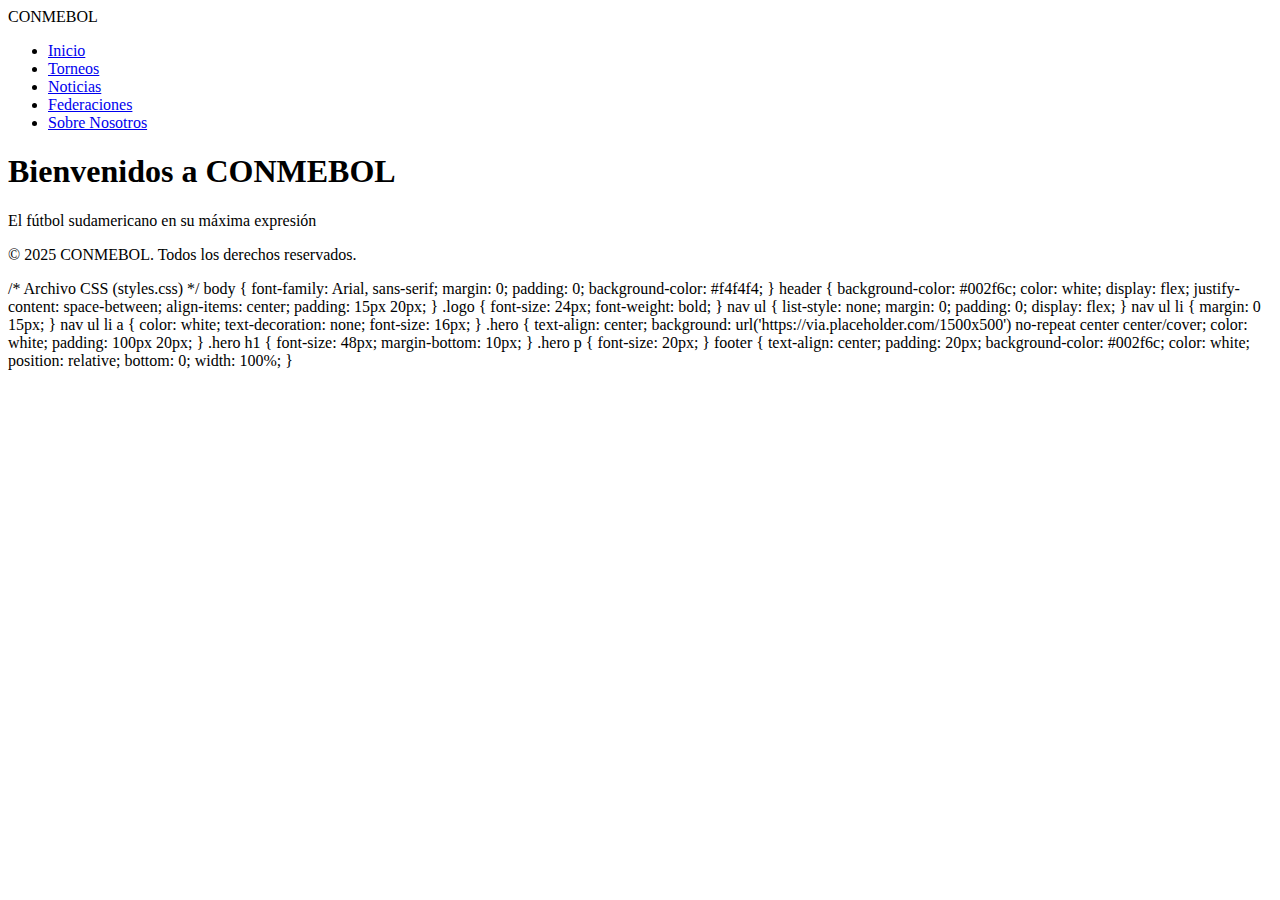
==== juegos.html @ 13404f15 "Add files via upload" ====
<!DOCTYPE html>
<html lang="es">
<head>
    <meta charset="UTF-8">
    <meta name="viewport" content="width=device-width, initial-scale=1.0">
    <title>CONMEBOL - Clone</title>
    <link rel="stylesheet" href="styles.css">
</head>
<body>
    <header>
        <div class="logo">CONMEBOL</div>
        <nav>
            <ul>
                <li><a href="#">Inicio</a></li>
                <li><a href="#">Torneos</a></li>
                <li><a href="#">Noticias</a></li>
                <li><a href="#">Federaciones</a></li>
                <li><a href="#">Sobre Nosotros</a></li>
            </ul>
        </nav>
    </header>
    
    <main>
        <section class="hero">
            <h1>Bienvenidos a CONMEBOL</h1>
            <p>El fútbol sudamericano en su máxima expresión</p>
        </section>
    </main>
    
    <footer>
        <p>&copy; 2025 CONMEBOL. Todos los derechos reservados.</p>
    </footer>
</body>
</html>

/* Archivo CSS (styles.css) */
body {
    font-family: Arial, sans-serif;
    margin: 0;
    padding: 0;
    background-color: #f4f4f4;
}

header {
    background-color: #002f6c;
    color: white;
    display: flex;
    justify-content: space-between;
    align-items: center;
    padding: 15px 20px;
}

.logo {
    font-size: 24px;
    font-weight: bold;
}

nav ul {
    list-style: none;
    margin: 0;
    padding: 0;
    display: flex;
}

nav ul li {
    margin: 0 15px;
}

nav ul li a {
    color: white;
    text-decoration: none;
    font-size: 16px;
}

.hero {
    text-align: center;
    background: url('https://via.placeholder.com/1500x500') no-repeat center center/cover;
    color: white;
    padding: 100px 20px;
}

.hero h1 {
    font-size: 48px;
    margin-bottom: 10px;
}

.hero p {
    font-size: 20px;
}

footer {
    text-align: center;
    padding: 20px;
    background-color: #002f6c;
    color: white;
    position: relative;
    bottom: 0;
    width: 100%;
}
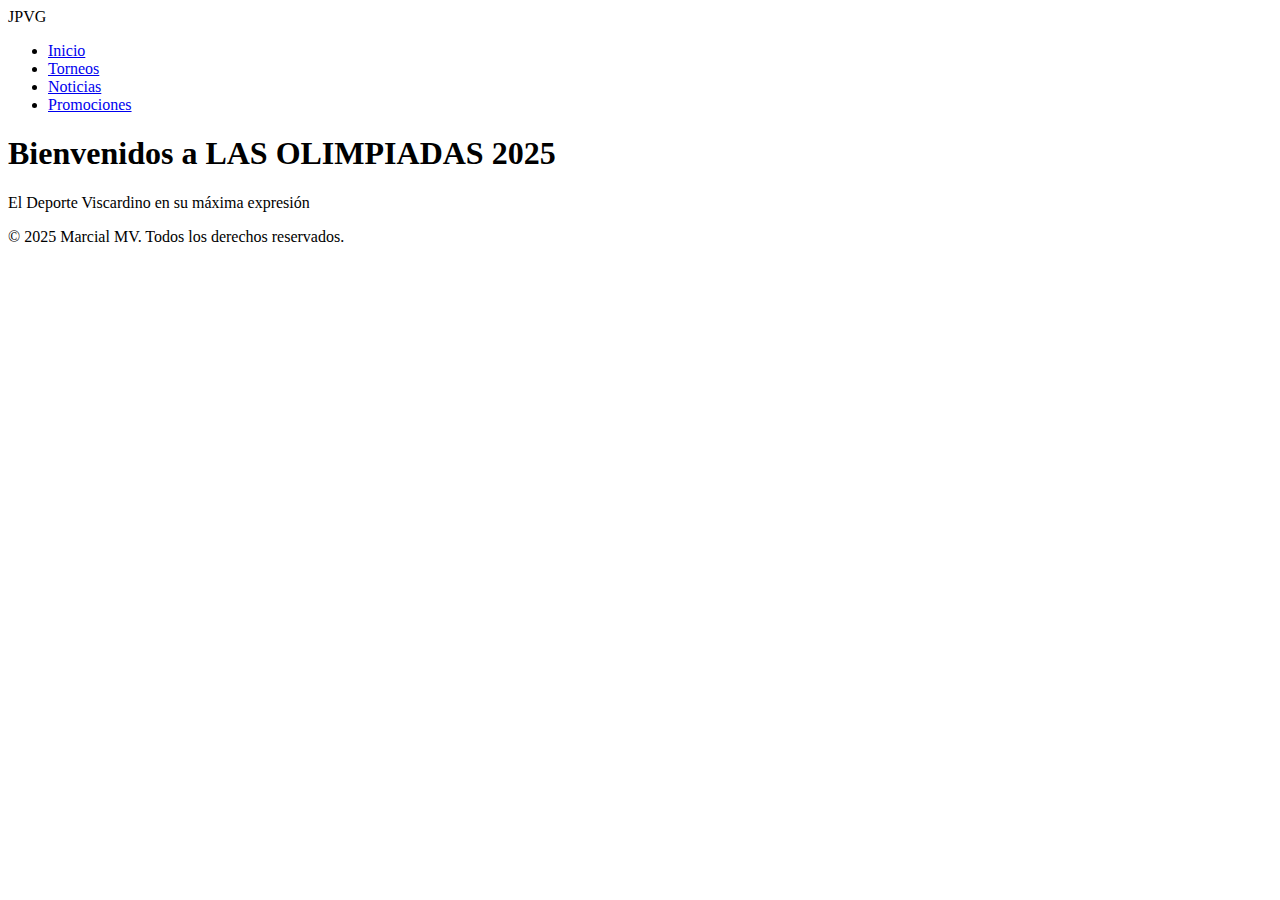
==== commit 351ff6ab: "Update juegos.html 2" ====
--- a/juegos.html
+++ b/juegos.html
@@ -3,97 +3,29 @@
 <head>
     <meta charset="UTF-8">
     <meta name="viewport" content="width=device-width, initial-scale=1.0">
-    <title>CONMEBOL - Clone</title>
+    <title>OLIMPIADAS VISCARDINAS - Página en Desarrollo MMV </title>
     <link rel="stylesheet" href="styles.css">
 </head>
 <body>
     <header>
-        <div class="logo">CONMEBOL</div>
+        <div class="logo">JPVG</div>
         <nav>
             <ul>
                 <li><a href="#">Inicio</a></li>
                 <li><a href="#">Torneos</a></li>
                 <li><a href="#">Noticias</a></li>
-                <li><a href="#">Federaciones</a></li>
-                <li><a href="#">Sobre Nosotros</a></li>
+                <li><a href="#">Promociones</a></li>
             </ul>
         </nav>
     </header>
     
-    <main>
-        <section class="hero">
-            <h1>Bienvenidos a CONMEBOL</h1>
-            <p>El fútbol sudamericano en su máxima expresión</p>
-        </section>
-    </main>
+    <section class="hero">
+        <h1>Bienvenidos a LAS OLIMPIADAS 2025</h1>
+        <p>El Deporte Viscardino en su máxima expresión</p>
+    </section>
     
     <footer>
-        <p>&copy; 2025 CONMEBOL. Todos los derechos reservados.</p>
+        <p>&copy; 2025 Marcial MV. Todos los derechos reservados.</p>
     </footer>
 </body>
 </html>
-
-/* Archivo CSS (styles.css) */
-body {
-    font-family: Arial, sans-serif;
-    margin: 0;
-    padding: 0;
-    background-color: #f4f4f4;
-}
-
-header {
-    background-color: #002f6c;
-    color: white;
-    display: flex;
-    justify-content: space-between;
-    align-items: center;
-    padding: 15px 20px;
-}
-
-.logo {
-    font-size: 24px;
-    font-weight: bold;
-}
-
-nav ul {
-    list-style: none;
-    margin: 0;
-    padding: 0;
-    display: flex;
-}
-
-nav ul li {
-    margin: 0 15px;
-}
-
-nav ul li a {
-    color: white;
-    text-decoration: none;
-    font-size: 16px;
-}
-
-.hero {
-    text-align: center;
-    background: url('https://via.placeholder.com/1500x500') no-repeat center center/cover;
-    color: white;
-    padding: 100px 20px;
-}
-
-.hero h1 {
-    font-size: 48px;
-    margin-bottom: 10px;
-}
-
-.hero p {
-    font-size: 20px;
-}
-
-footer {
-    text-align: center;
-    padding: 20px;
-    background-color: #002f6c;
-    color: white;
-    position: relative;
-    bottom: 0;
-    width: 100%;
-}
